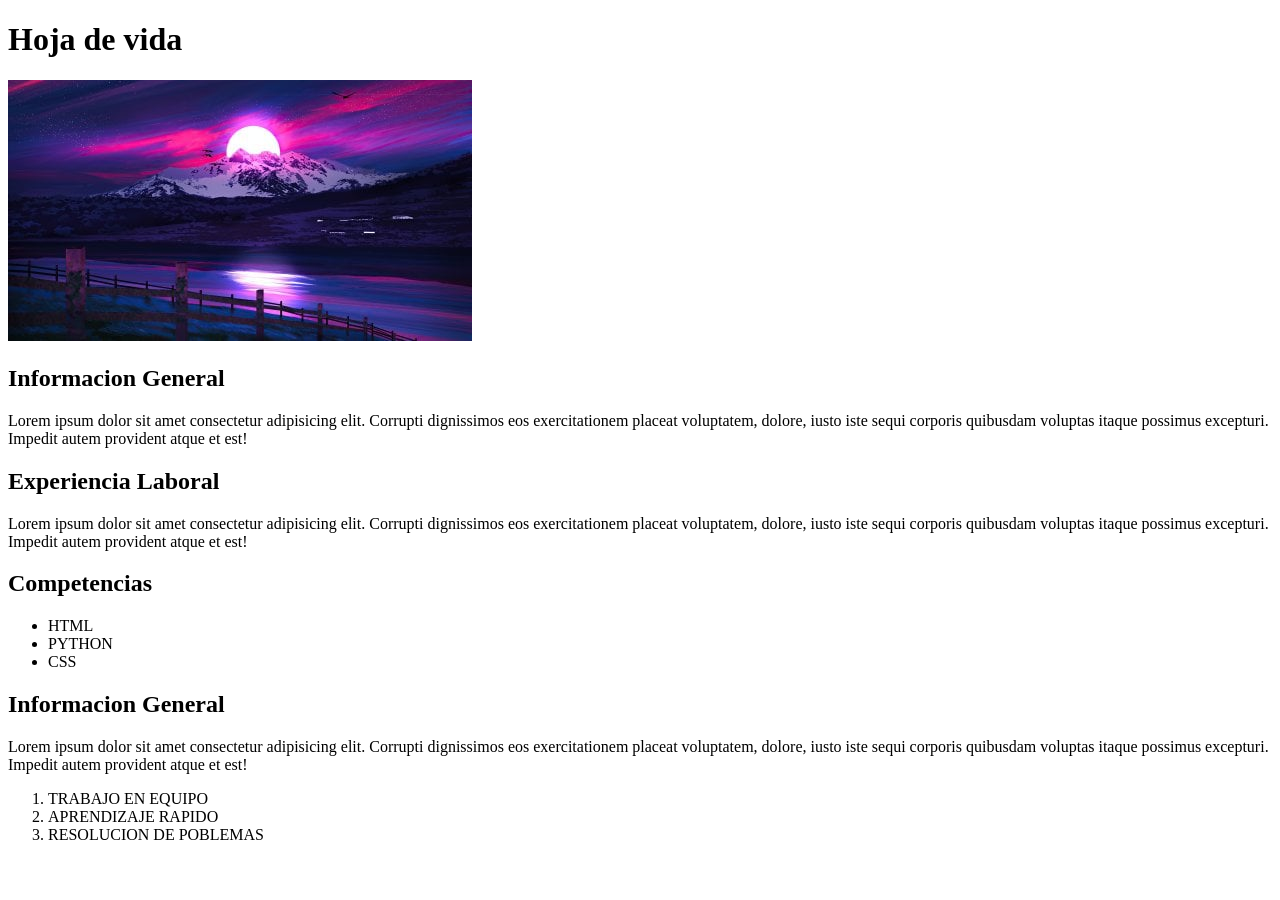
==== index.html @ 58af74b1 "Cambio" ====
<!DOCTYPE html>
<html lang="es">
<head>
    <meta charset="UTF-8">
    <meta name="viewport" content="width=device-width, initial-scale=1.0">
    <title>Hoja de vida</title>
</head>
<header>
    <h1>Hoja de vida</h1>
    <img src ="img/img.jpg" >
</header>
<body>
    <section>
        <h2>Informacion General</h2>
        <article>Lorem ipsum dolor sit amet consectetur adipisicing elit. Corrupti dignissimos eos exercitationem placeat voluptatem, dolore, iusto iste sequi corporis quibusdam voluptas itaque possimus excepturi. Impedit autem provident atque et est!</article>
        <h2>Experiencia Laboral</h2>
        <article>Lorem ipsum dolor sit amet consectetur adipisicing elit. Corrupti dignissimos eos exercitationem placeat voluptatem, dolore, iusto iste sequi corporis quibusdam voluptas itaque possimus excepturi. Impedit autem provident atque et est!</article>
        <h2>Competencias</h2>
        <ul>
            <li> HTML</li>
            <li> PYTHON</li>
            <LI> CSS</LI>
         </ul>
        <h2>Informacion General</h2>
        <article>Lorem ipsum dolor sit amet consectetur adipisicing elit. Corrupti dignissimos eos exercitationem placeat voluptatem, dolore, iusto iste sequi corporis quibusdam voluptas itaque possimus excepturi. Impedit autem provident atque et est!</article>
         <ol>
            <li> TRABAJO EN EQUIPO</li>
            <li> APRENDIZAJE RAPIDO</li>
            <LI> RESOLUCION DE POBLEMAS</LI>
         </ol>
    </section>

    
</body>
</html>
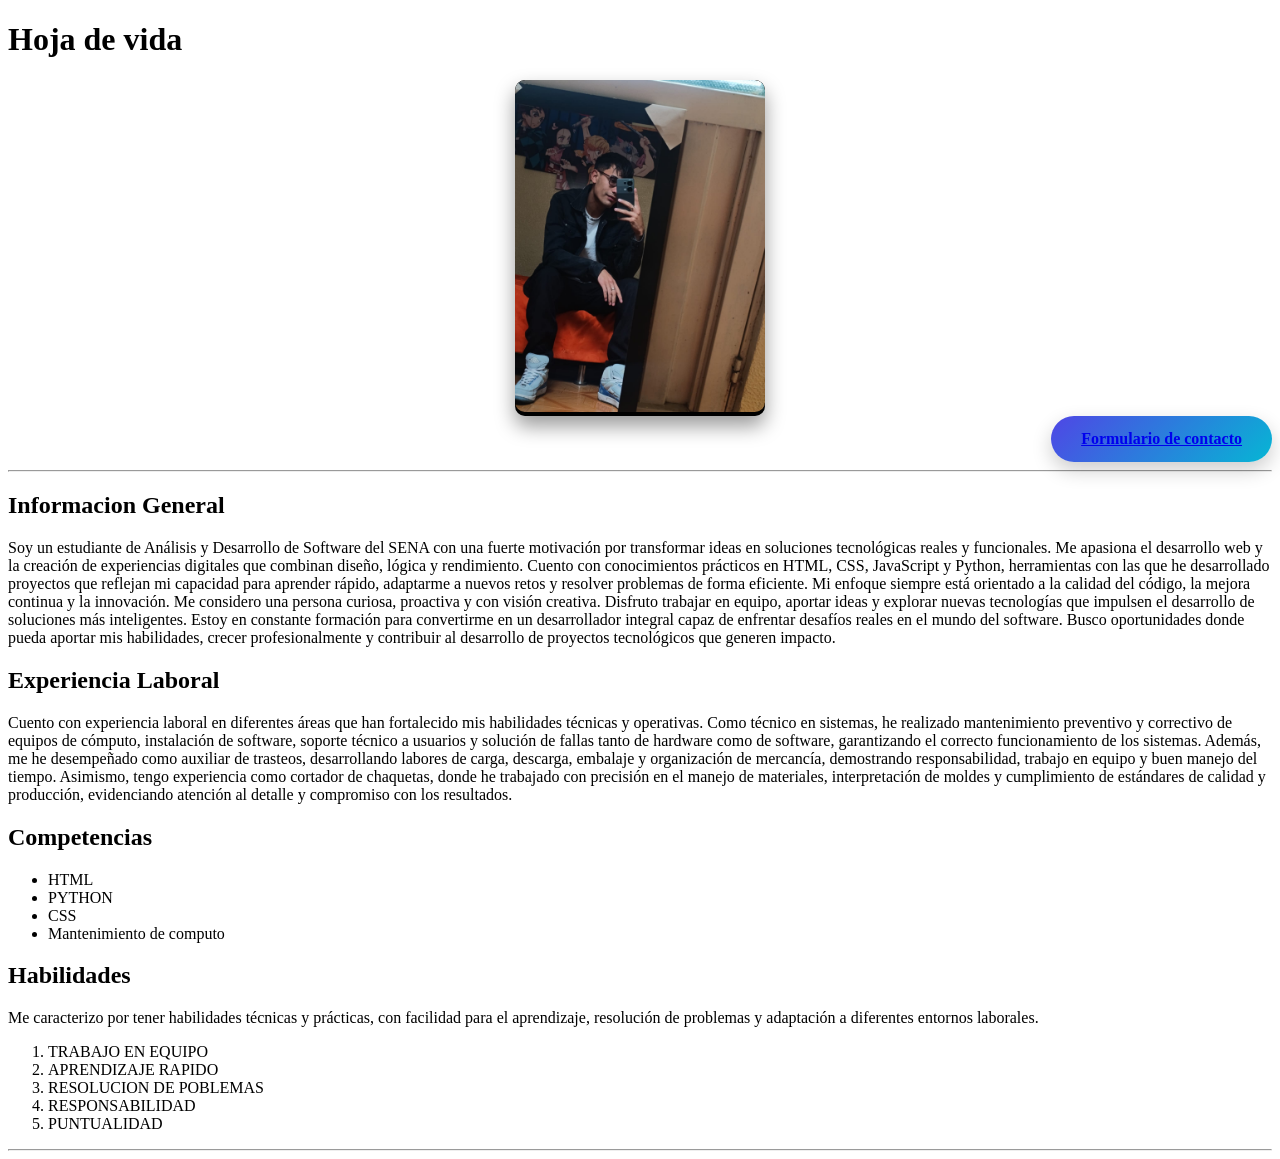
==== commit 1ac046e2: "Cambio" ====
--- a/index.html
+++ b/index.html
@@ -3,33 +3,48 @@
 <head>
     <meta charset="UTF-8">
     <meta name="viewport" content="width=device-width, initial-scale=1.0">
+    <link rel="stylesheet" href="Style.css">
+    
     <title>Hoja de vida</title>
 </head>
 <header>
     <h1>Hoja de vida</h1>
-    <img src ="img/img.jpg" >
+    <div class="contenedor">
+  <div class="imagen-diseño">
+     <img src="img/Foto.jpg" class="imagen-diseño" class="contenedor" >
+  </div>
+</div>
+    <div class="texto">
+  <div class="Boton-redireccionar">
+     <a href="https://gonzalog146.github.io/Formulario/">Formulario de contacto </a>
+  </div>
+</div>
+    
 </header>
+<hr>
 <body>
+    
     <section>
         <h2>Informacion General</h2>
-        <article>Lorem ipsum dolor sit amet consectetur adipisicing elit. Corrupti dignissimos eos exercitationem placeat voluptatem, dolore, iusto iste sequi corporis quibusdam voluptas itaque possimus excepturi. Impedit autem provident atque et est!</article>
+        <article>Soy un estudiante de Análisis y Desarrollo de Software del SENA con una fuerte motivación por transformar ideas en soluciones tecnológicas reales y funcionales. Me apasiona el desarrollo web y la creación de experiencias digitales que combinan diseño, lógica y rendimiento. 
+            Cuento con conocimientos prácticos en HTML, CSS, JavaScript y Python, herramientas con las que he desarrollado proyectos que reflejan mi capacidad para aprender rápido, adaptarme a nuevos retos y resolver problemas de forma eficiente. Mi enfoque siempre está orientado a la calidad del código, la mejora continua y la innovación. Me considero una persona curiosa, proactiva y con visión creativa. Disfruto trabajar en equipo, aportar ideas y explorar nuevas tecnologías que impulsen el desarrollo de soluciones más inteligentes. Estoy en constante formación para convertirme en un desarrollador integral capaz de enfrentar desafíos reales en el mundo del software. Busco oportunidades donde pueda aportar mis habilidades, crecer profesionalmente y contribuir al desarrollo de proyectos tecnológicos que generen impacto.</article>
         <h2>Experiencia Laboral</h2>
-        <article>Lorem ipsum dolor sit amet consectetur adipisicing elit. Corrupti dignissimos eos exercitationem placeat voluptatem, dolore, iusto iste sequi corporis quibusdam voluptas itaque possimus excepturi. Impedit autem provident atque et est!</article>
+        <article>Cuento con experiencia laboral en diferentes áreas que han fortalecido mis habilidades técnicas y operativas. Como técnico en sistemas, he realizado mantenimiento preventivo y correctivo de equipos de cómputo, instalación de software, soporte técnico a usuarios y solución de fallas tanto de hardware como de software, garantizando el correcto funcionamiento de los sistemas. Además, me he desempeñado como auxiliar de trasteos, desarrollando labores de carga, descarga, embalaje y organización de mercancía, demostrando responsabilidad, trabajo en equipo y buen manejo del tiempo. Asimismo, tengo experiencia como cortador de chaquetas, donde he trabajado con precisión en el manejo de materiales, interpretación de moldes y cumplimiento de estándares de calidad y producción, evidenciando atención al detalle y compromiso con los resultados.</article>
         <h2>Competencias</h2>
         <ul>
             <li> HTML</li>
             <li> PYTHON</li>
             <LI> CSS</LI>
+            <li> Mantenimiento de computo</li>
          </ul>
-        <h2>Informacion General</h2>
-        <article>Lorem ipsum dolor sit amet consectetur adipisicing elit. Corrupti dignissimos eos exercitationem placeat voluptatem, dolore, iusto iste sequi corporis quibusdam voluptas itaque possimus excepturi. Impedit autem provident atque et est!</article>
+        <h2>Habilidades</h2>
+        <article>Me caracterizo por tener habilidades técnicas y prácticas, con facilidad para el aprendizaje, resolución de problemas y adaptación a diferentes entornos laborales.</article>
          <ol>
             <li> TRABAJO EN EQUIPO</li>
             <li> APRENDIZAJE RAPIDO</li>
             <LI> RESOLUCION DE POBLEMAS</LI>
+            <li> RESPONSABILIDAD </li>
+            <LI> PUNTUALIDAD </LI>
          </ol>
     </section>
-
-    
-</body>
-</html>+<hr>
--- a/Style.css
+++ b/Style.css
@@ -0,0 +1,53 @@
+ .contenedor {
+            display: flex;
+            justify-content: center;
+            align-items: center;
+            min-height: 0vh;
+        }
+
+.imagen-diseño { 
+        text-align: center;
+        position: relative;
+        width: 250px;
+        border-radius: 10px;
+        overflow: hidden;
+        box-shadow: 0 10px 20px rgba(0, 0, 0, 0.4);
+        transition: transform 0.4s ease, box-shadow 0.4s ease;
+        background: #000;
+        }
+       
+        .imagen-diseño:hover {
+            transform: scale(1.05); 
+            box-shadow: 0 8px 16px rgba(180, 41, 41, 0.4);
+            text-align: center;
+        }
+.Boton-redireccionar {
+    display: inline-block;
+    padding: 14px 30px;
+    background: linear-gradient(135deg, #4f46e5, #06b6d4);
+    color: white;
+    text-decoration: none;
+    font-size: 16px;
+    font-weight: bold;
+    border-radius: 30px;
+    box-shadow: 0 8px 20px rgba(0, 0, 0, 0.2);
+    transition: all 0.3s ease;
+  }
+
+  .Boton-redireccionar:hover {
+    transform: translateY(-3px);
+    box-shadow: 0 12px 25px rgba(0, 0, 0, 0.3);
+    background: linear-gradient(135deg, #06b6d4, #4f46e5);
+}
+.texto {
+            display: flex;
+            justify-content: right;
+            align-items: center;
+            min-height: 0vh;
+        }
+.texto2 {
+      display: flex;
+            justify-content: left;
+            align-items: center;
+            min-height: 0vh;
+}
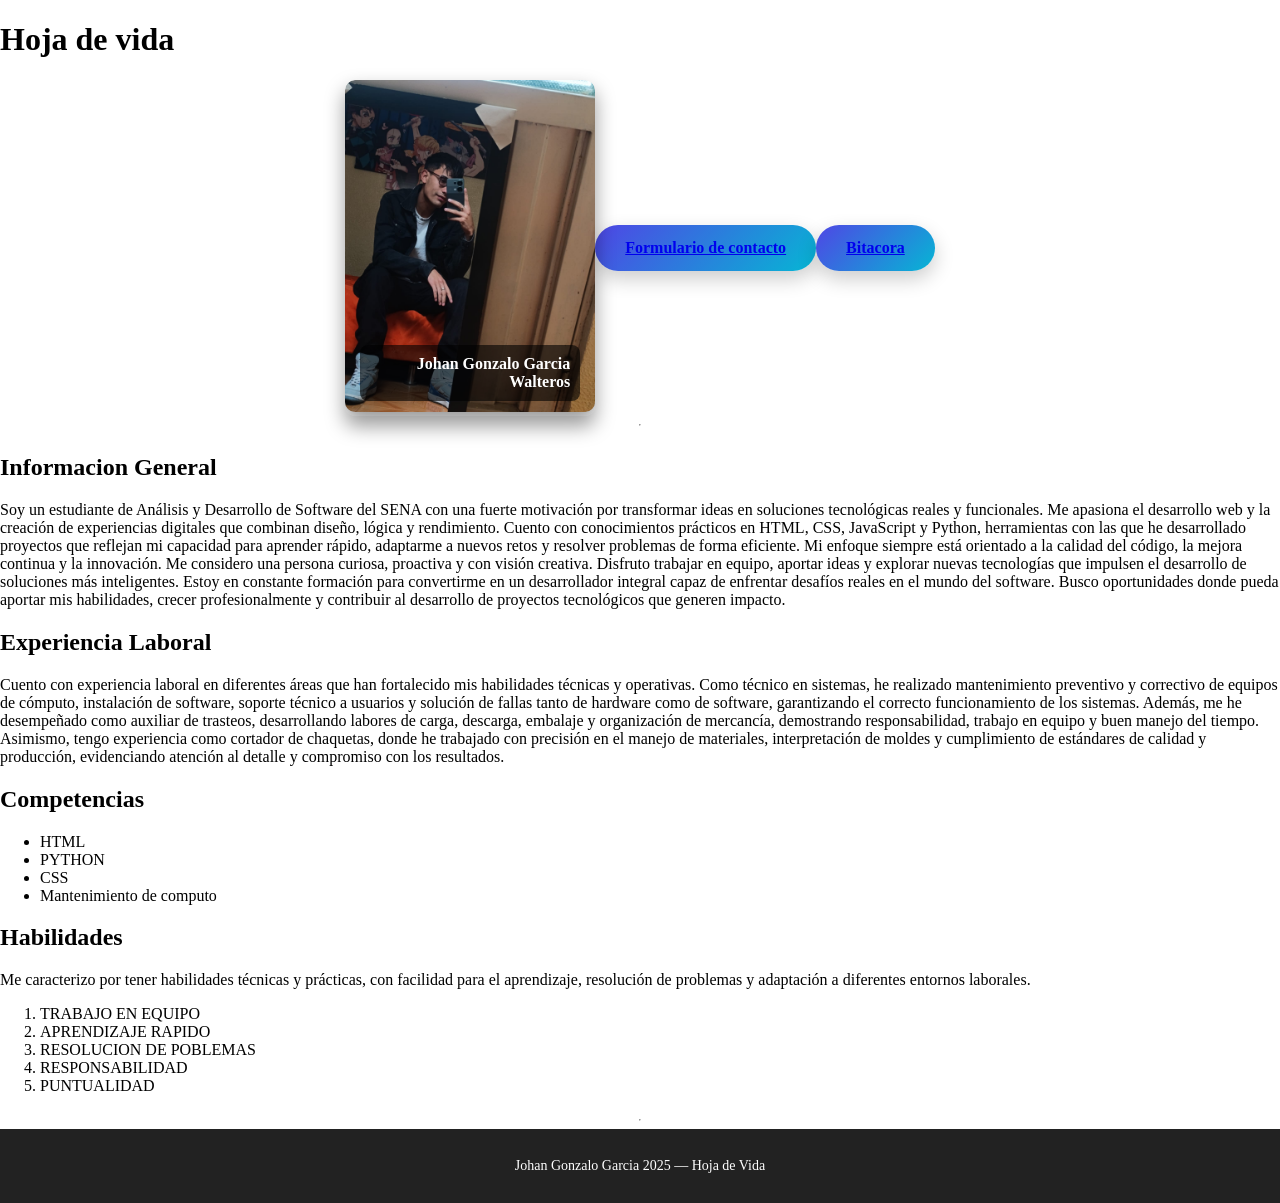
==== commit f4e58e39: "Cambios" ====
--- a/index.html
+++ b/index.html
@@ -11,12 +11,20 @@
     <h1>Hoja de vida</h1>
     <div class="contenedor">
   <div class="imagen-diseño">
-     <img src="img/Foto.jpg" class="imagen-diseño" class="contenedor" >
+     <img src="img/Foto.jpg" class="imagen-diseño" class="contenedor" alt ="Mi foto">
+     <div class="parrafo">
+      <p>Johan Gonzalo Garcia Walteros</p>
   </div>
 </div>
     <div class="texto">
   <div class="Boton-redireccionar">
      <a href="https://gonzalog146.github.io/Formulario/">Formulario de contacto </a>
+     
+  </div>
+  <div class ="texto-2">
+    <div class ="Boton-redireccionar">
+        <a href="https://gonzalog146.github.io/Bitacora/ ">Bitacora</a>
+    </div>
   </div>
 </div>
     
@@ -48,3 +56,6 @@
          </ol>
     </section>
 <hr>
+<footer class="footer">
+  <p> Johan Gonzalo Garcia 2025 — Hoja de Vida</p>
+</footer>
--- a/Style.css
+++ b/Style.css
@@ -13,7 +13,7 @@
         overflow: hidden;
         box-shadow: 0 10px 20px rgba(0, 0, 0, 0.4);
         transition: transform 0.4s ease, box-shadow 0.4s ease;
-        background: #000;
+        background: #fbfbfb;
         }
        
         .imagen-diseño:hover {
@@ -41,13 +41,55 @@
 }
 .texto {
             display: flex;
-            justify-content: right;
-            align-items: center;
+            justify-content: left;
+            align-items: none;
             min-height: 0vh;
         }
-.texto2 {
+.texto-2 {
       display: flex;
             justify-content: left;
             align-items: center;
             min-height: 0vh;
+}
+.parrafo {
+  position: absolute;
+  bottom: 15px;
+  left: 15px;
+  right: 15px;
+  background: rgba(0, 0, 0, 0.6);
+  color: white;
+  padding: 10px;
+  border-radius: 8px;
+  text-align: right;
+}
+
+.parrafo p {
+  margin: 0;
+  font-size: 16px;
+  font-weight: bold;
+}
+
+.parrafo a {
+  display: block;
+  margin-top: 5px;
+  color: #ffd700;
+  text-decoration: none;
+}
+html, body {
+  height: 100%;
+  margin: 0;
+}
+
+body {
+  display: flex;
+  flex-direction: column;
+}
+
+.footer {
+  margin-top: auto; /* empuja el footer hacia abajo */
+  background-color: #222;
+  color: white;
+  text-align: center;
+  padding: 15px 0;
+  font-size: 14px;
 }
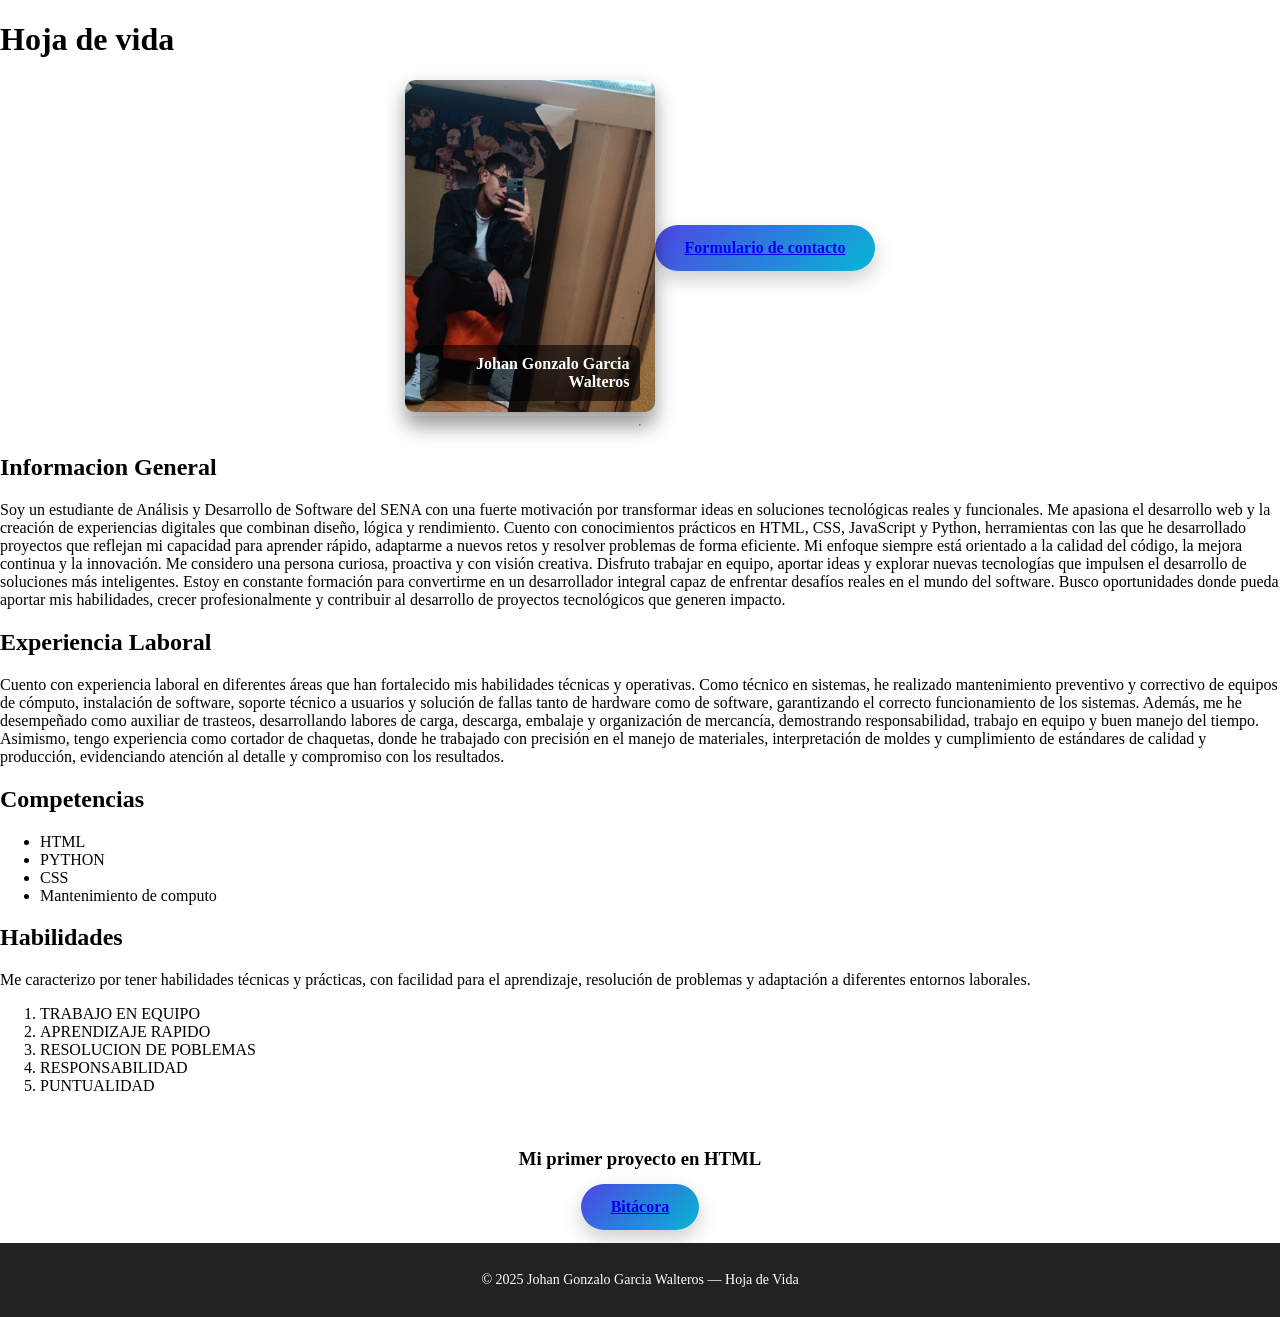
==== commit e060e3cc: "Cambio x3" ====
--- a/index.html
+++ b/index.html
@@ -3,7 +3,7 @@
 <head>
     <meta charset="UTF-8">
     <meta name="viewport" content="width=device-width, initial-scale=1.0">
-    <link rel="stylesheet" href="Style.css">
+    <link rel="stylesheet" href="css/Style.css">
     
     <title>Hoja de vida</title>
 </head>
@@ -21,16 +21,17 @@
      <a href="https://gonzalog146.github.io/Formulario/">Formulario de contacto </a>
      
   </div>
-  <div class ="texto-2">
-    <div class ="Boton-redireccionar">
-        <a href="https://gonzalog146.github.io/Bitacora/ ">Bitacora</a>
-    </div>
   </div>
 </div>
     
 </header>
 <hr>
-<body>
+<body style="
+background-image: url(https://www.solofondos.com/wp-content/uploads/2015/11/fondo2.jpg);
+    background-position: center center;
+    background-repeat: no-repeat;
+    background-size: cover;
+    background-attachment: fixed;"> 
     
     <section>
         <h2>Informacion General</h2>
@@ -55,7 +56,21 @@
             <LI> PUNTUALIDAD </LI>
          </ol>
     </section>
-<hr>
+    <br>
+
+<h3 style="text-align: center;">Mi primer proyecto en HTML</h3>
+<br>
+<div class="texto-2">
+  <div class="Boton-redireccionar">
+    <a href="https://gonzalog146.github.io/Bitacora/">Bitácora</a>
+  </div>
+</div>
+<br>
+<br>
+
 <footer class="footer">
-  <p> Johan Gonzalo Garcia 2025 — Hoja de Vida</p>
+  <p>© 2025 Johan Gonzalo Garcia Walteros — Hoja de Vida</p>
 </footer>
+
+</body>
+</html>
--- a/css/Style.css
+++ b/css/Style.css
@@ -0,0 +1,98 @@
+ .contenedor {
+            display: flex;
+            justify-content: center;
+            align-items: center;
+            min-height: 0vh;
+        }
+
+.imagen-diseño { 
+        text-align: center;
+        position: relative;
+        width: 250px;
+        border-radius: 10px;
+        overflow: hidden;
+        box-shadow: 0 10px 20px rgba(0, 0, 0, 0.4);
+        transition: transform 0.4s ease, box-shadow 0.4s ease;
+        background: #fbfbfb;
+        }
+       
+        .imagen-diseño:hover {
+            transform: scale(1.05); 
+            box-shadow: 0 8px 16px rgba(180, 41, 41, 0.4);
+            text-align: center;
+        }
+.Boton-redireccionar {
+    display: inline-block;
+    padding: 14px 30px;
+    background: linear-gradient(135deg, #4f46e5, #06b6d4);
+    color: white;
+    text-decoration: none;
+    font-size: 16px;
+    font-weight: bold;
+    border-radius: 30px;
+    box-shadow: 0 8px 20px rgba(0, 0, 0, 0.2);
+    transition: all 0.3s ease;
+  }
+
+  .Boton-redireccionar:hover {
+    transform: translateY(-3px);
+    box-shadow: 0 12px 25px rgba(0, 0, 0, 0.3);
+    background: linear-gradient(135deg, #06b6d4, #4f46e5);
+}
+.texto {
+            display: flex;
+            justify-content: left;
+            align-items: none;
+            min-height: 0vh;
+        }
+.texto-2 {
+      display: flex;
+            justify-content: center;
+            align-items: center;
+            min-height: 0vh;
+}
+.parrafo {
+  position: absolute;
+  bottom: 15px;
+  left: 15px;
+  right: 15px;
+  background: rgba(0, 0, 0, 0.6);
+  color: white;
+  padding: 10px;
+  border-radius: 8px;
+  text-align: right;
+}
+
+.parrafo p {
+  margin: 0;
+  font-size: 16px;
+  font-weight: bold;
+}
+
+.parrafo a {
+  display: block;
+  margin-top: 5px;
+  color: #ffd700;
+  text-decoration: none;
+}
+html, body {
+  height: 100%;
+  margin: 0;
+}
+
+body {
+  display: flex;
+  flex-direction: column;
+}
+
+.footer {
+  margin-top: auto; 
+  background-color: #222;
+  color: white;
+  text-align: center;
+  padding: 15px 0;
+  font-size: 14px;
+}
+.centrado {
+            text-align: center; 
+}
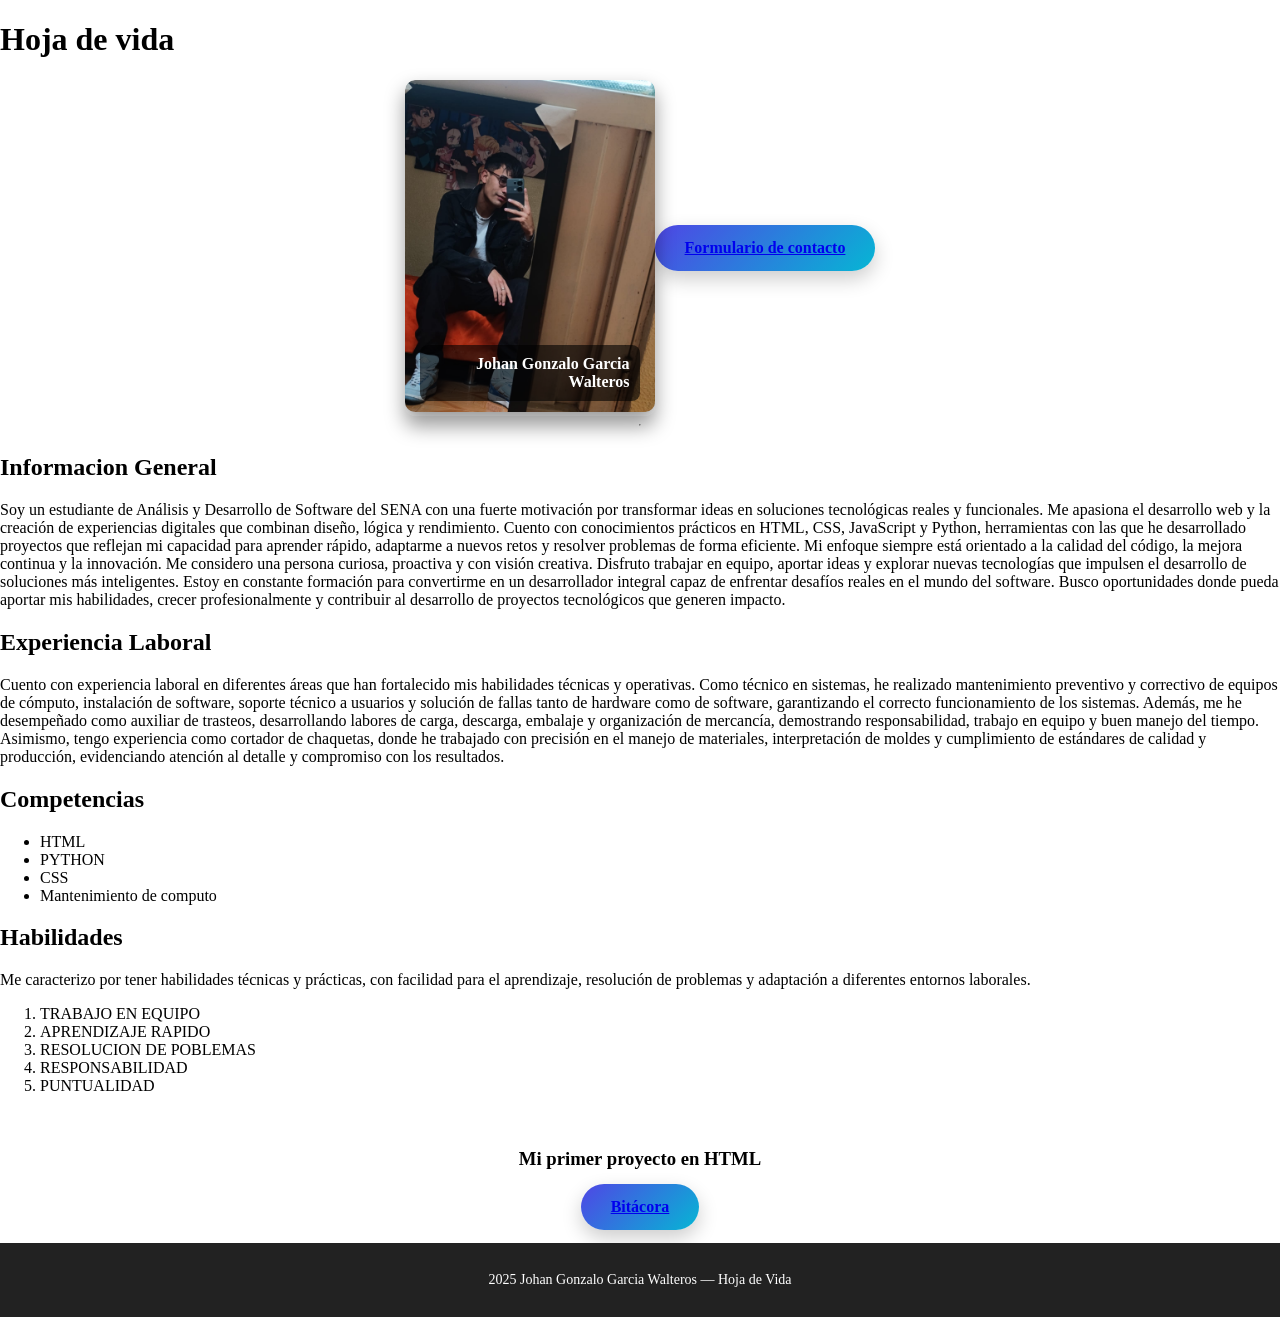
==== commit b63f7508: "Update index.html" ====
--- a/index.html
+++ b/index.html
@@ -69,7 +69,7 @@
 <br>
 
 <footer class="footer">
-  <p>© 2025 Johan Gonzalo Garcia Walteros — Hoja de Vida</p>
+  <p>2025 Johan Gonzalo Garcia Walteros — Hoja de Vida</p>
 </footer>
 
 </body>
